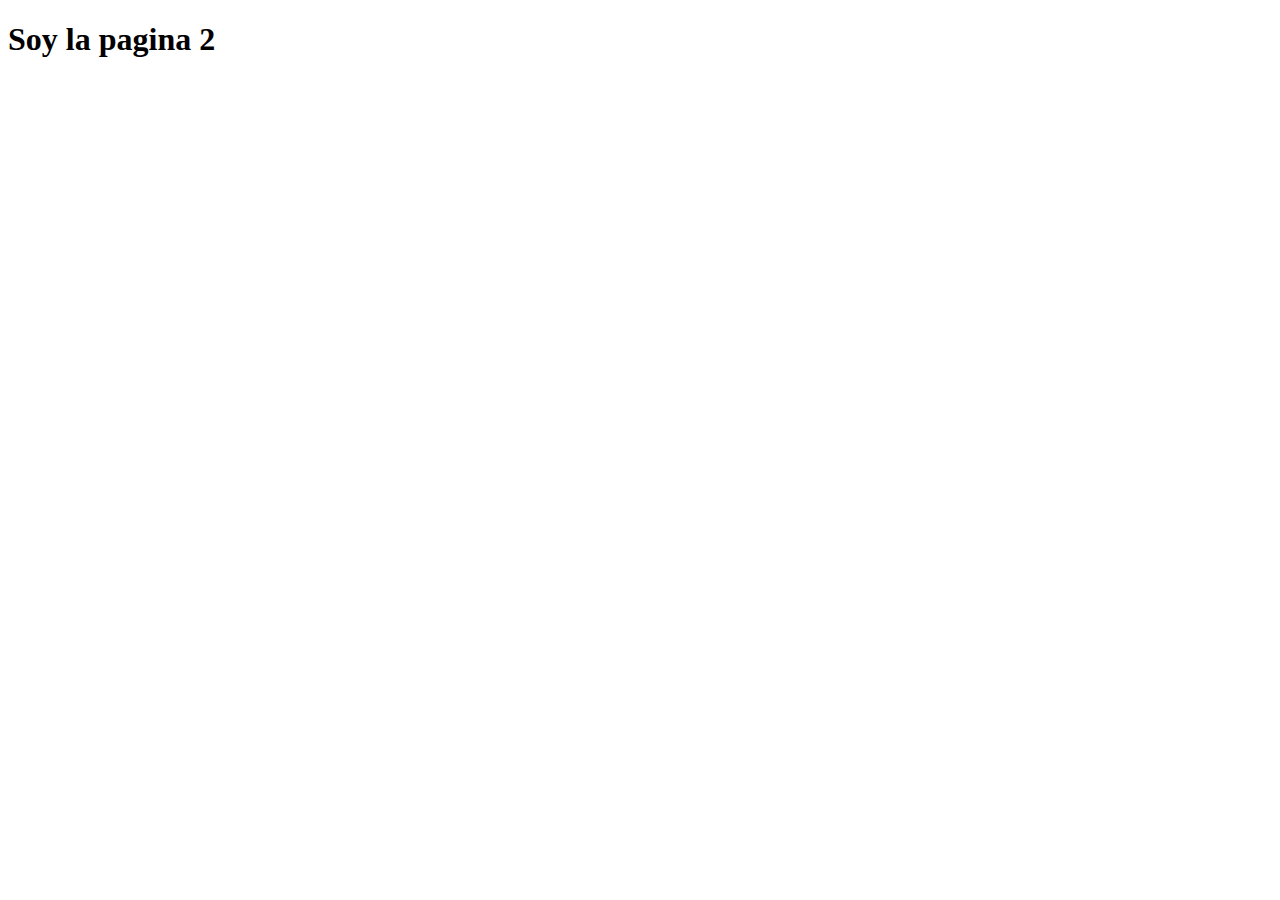
==== pagina2.html @ bc0f7263 "Algunos cambios" ====
<!DOCTYPE html>
<html lang="en">
<head>
    <meta charset="UTF-8">
    <meta name="viewport" content="width=device-width, initial-scale=1.0">
    <title>Pagina 2</title>
</head>
<body>
    <h1>Soy la pagina 2</h1>
</body>
</html>
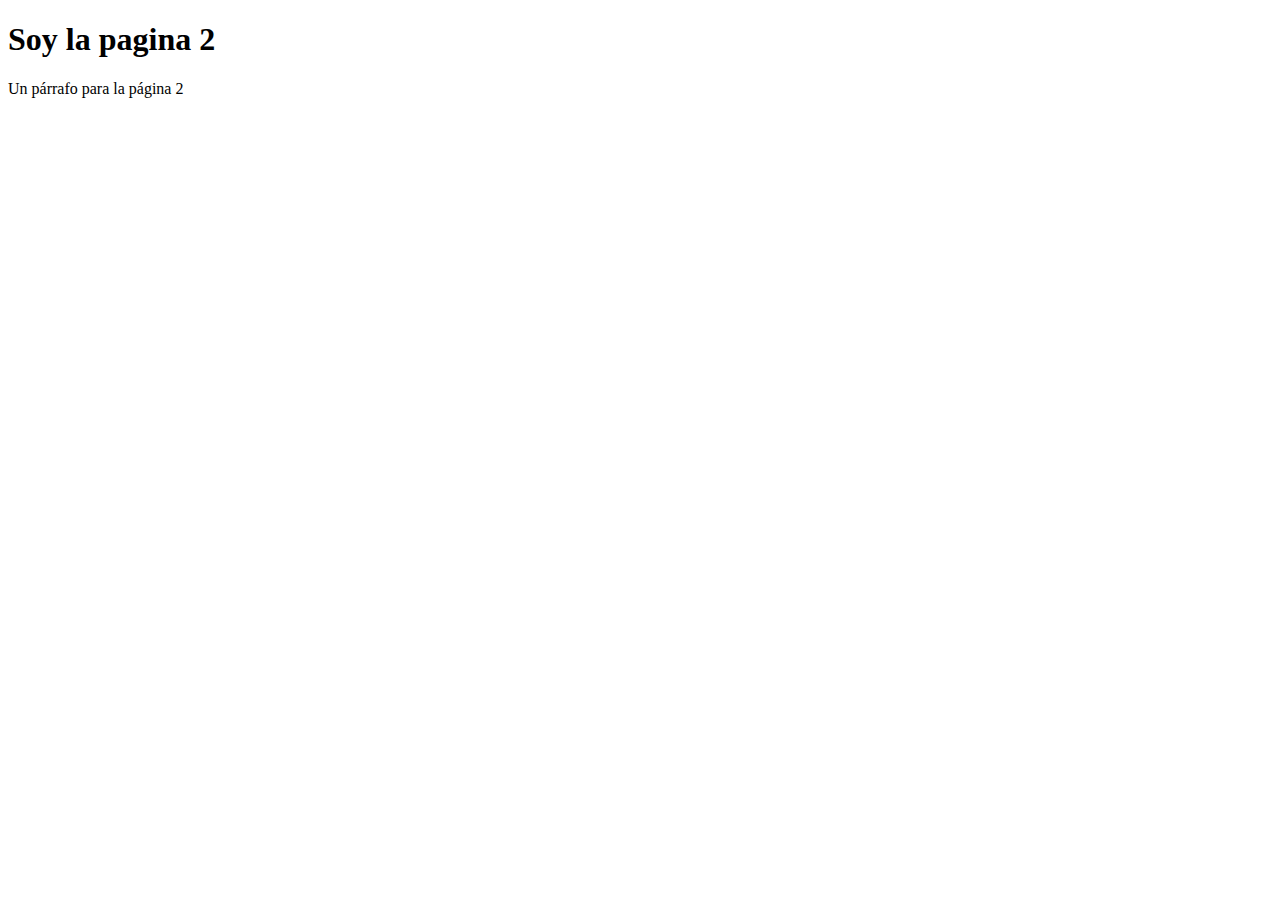
==== commit 16272e1d: "Agregamos párrafo a página 2" ====
--- a/pagina2.html
+++ b/pagina2.html
@@ -7,5 +7,6 @@
 </head>
 <body>
     <h1>Soy la pagina 2</h1>
+    <p>Un párrafo para la página 2</p>
 </body>
 </html>